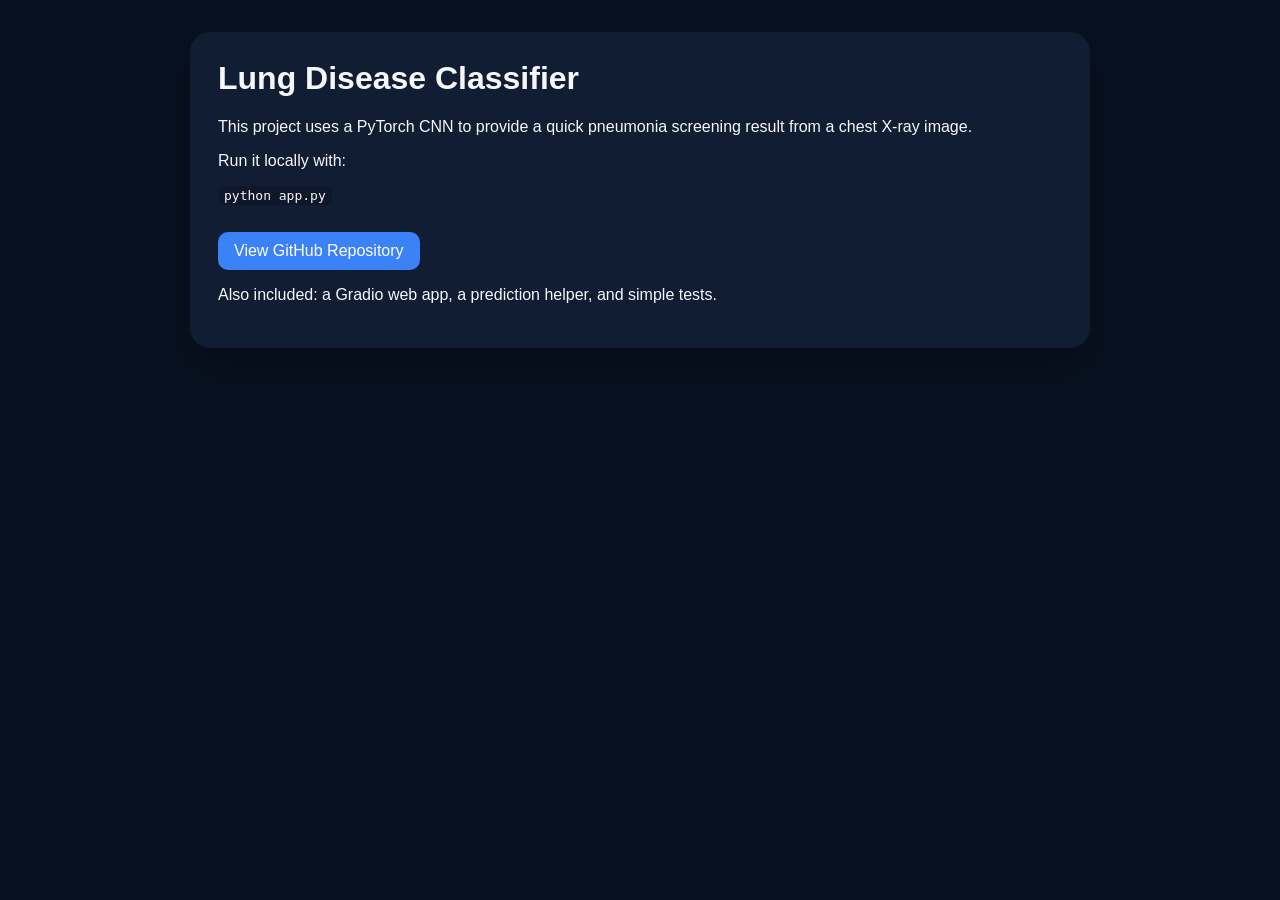
==== index.html @ a3f29fef "Add GitHub Pages preview landing page" ====
<!DOCTYPE html>
<html lang="en">
<head>
  <meta charset="UTF-8" />
  <meta name="viewport" content="width=device-width, initial-scale=1.0" />
  <title>Lung Disease Classifier</title>
  <style>
    body { font-family: Arial, sans-serif; margin: 0; background: #081120; color: #f5f7fb; }
    .wrap { max-width: 900px; margin: 0 auto; padding: 32px 20px 60px; }
    .card { background: #111d33; border-radius: 20px; padding: 28px; box-shadow: 0 20px 40px rgba(0,0,0,.25); }
    h1 { margin-top: 0; }
    .btn { display: inline-block; margin-top: 12px; padding: 10px 16px; background: #3b82f6; color: white; text-decoration: none; border-radius: 10px; }
    code { background: #0f172a; padding: 2px 6px; border-radius: 6px; }
  </style>
</head>
<body>
  <div class="wrap">
    <div class="card">
      <h1>Lung Disease Classifier</h1>
      <p>This project uses a PyTorch CNN to provide a quick pneumonia screening result from a chest X-ray image.</p>
      <p>Run it locally with:</p>
      <code>python app.py</code>
      <p><a class="btn" href="https://github.com/ishvi789/Lung-disease-prediction-system" target="_blank" rel="noreferrer">View GitHub Repository</a></p>
      <p>Also included: a Gradio web app, a prediction helper, and simple tests.</p>
    </div>
  </div>
</body>
</html>
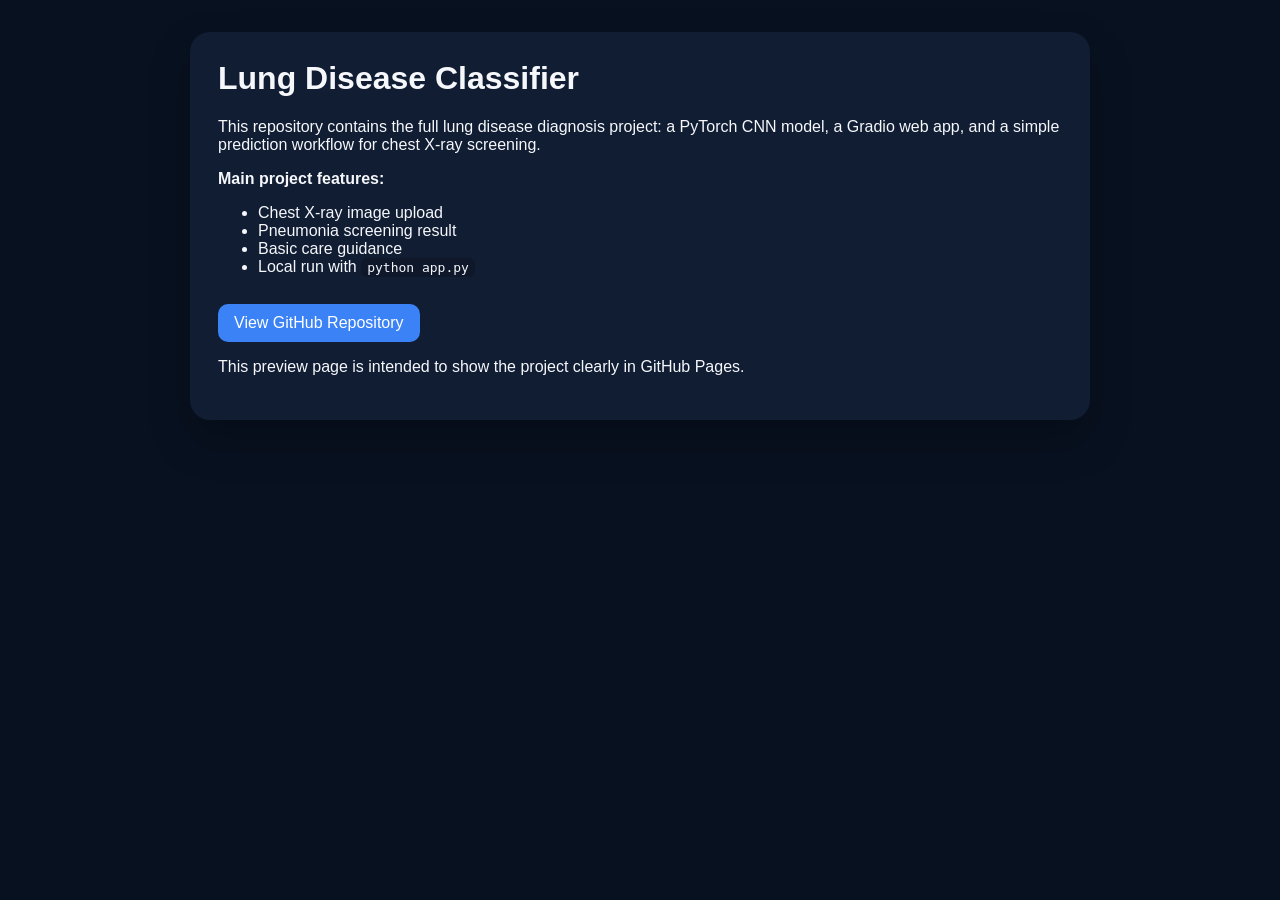
==== commit eeb8e15b: "Clarify GitHub Pages project preview" ====
--- a/index.html
+++ b/index.html
@@ -17,11 +17,16 @@
   <div class="wrap">
     <div class="card">
       <h1>Lung Disease Classifier</h1>
-      <p>This project uses a PyTorch CNN to provide a quick pneumonia screening result from a chest X-ray image.</p>
-      <p>Run it locally with:</p>
-      <code>python app.py</code>
+      <p>This repository contains the full lung disease diagnosis project: a PyTorch CNN model, a Gradio web app, and a simple prediction workflow for chest X-ray screening.</p>
+      <p><strong>Main project features:</strong></p>
+      <ul>
+        <li>Chest X-ray image upload</li>
+        <li>Pneumonia screening result</li>
+        <li>Basic care guidance</li>
+        <li>Local run with <code>python app.py</code></li>
+      </ul>
       <p><a class="btn" href="https://github.com/ishvi789/Lung-disease-prediction-system" target="_blank" rel="noreferrer">View GitHub Repository</a></p>
-      <p>Also included: a Gradio web app, a prediction helper, and simple tests.</p>
+      <p>This preview page is intended to show the project clearly in GitHub Pages.</p>
     </div>
   </div>
 </body>
